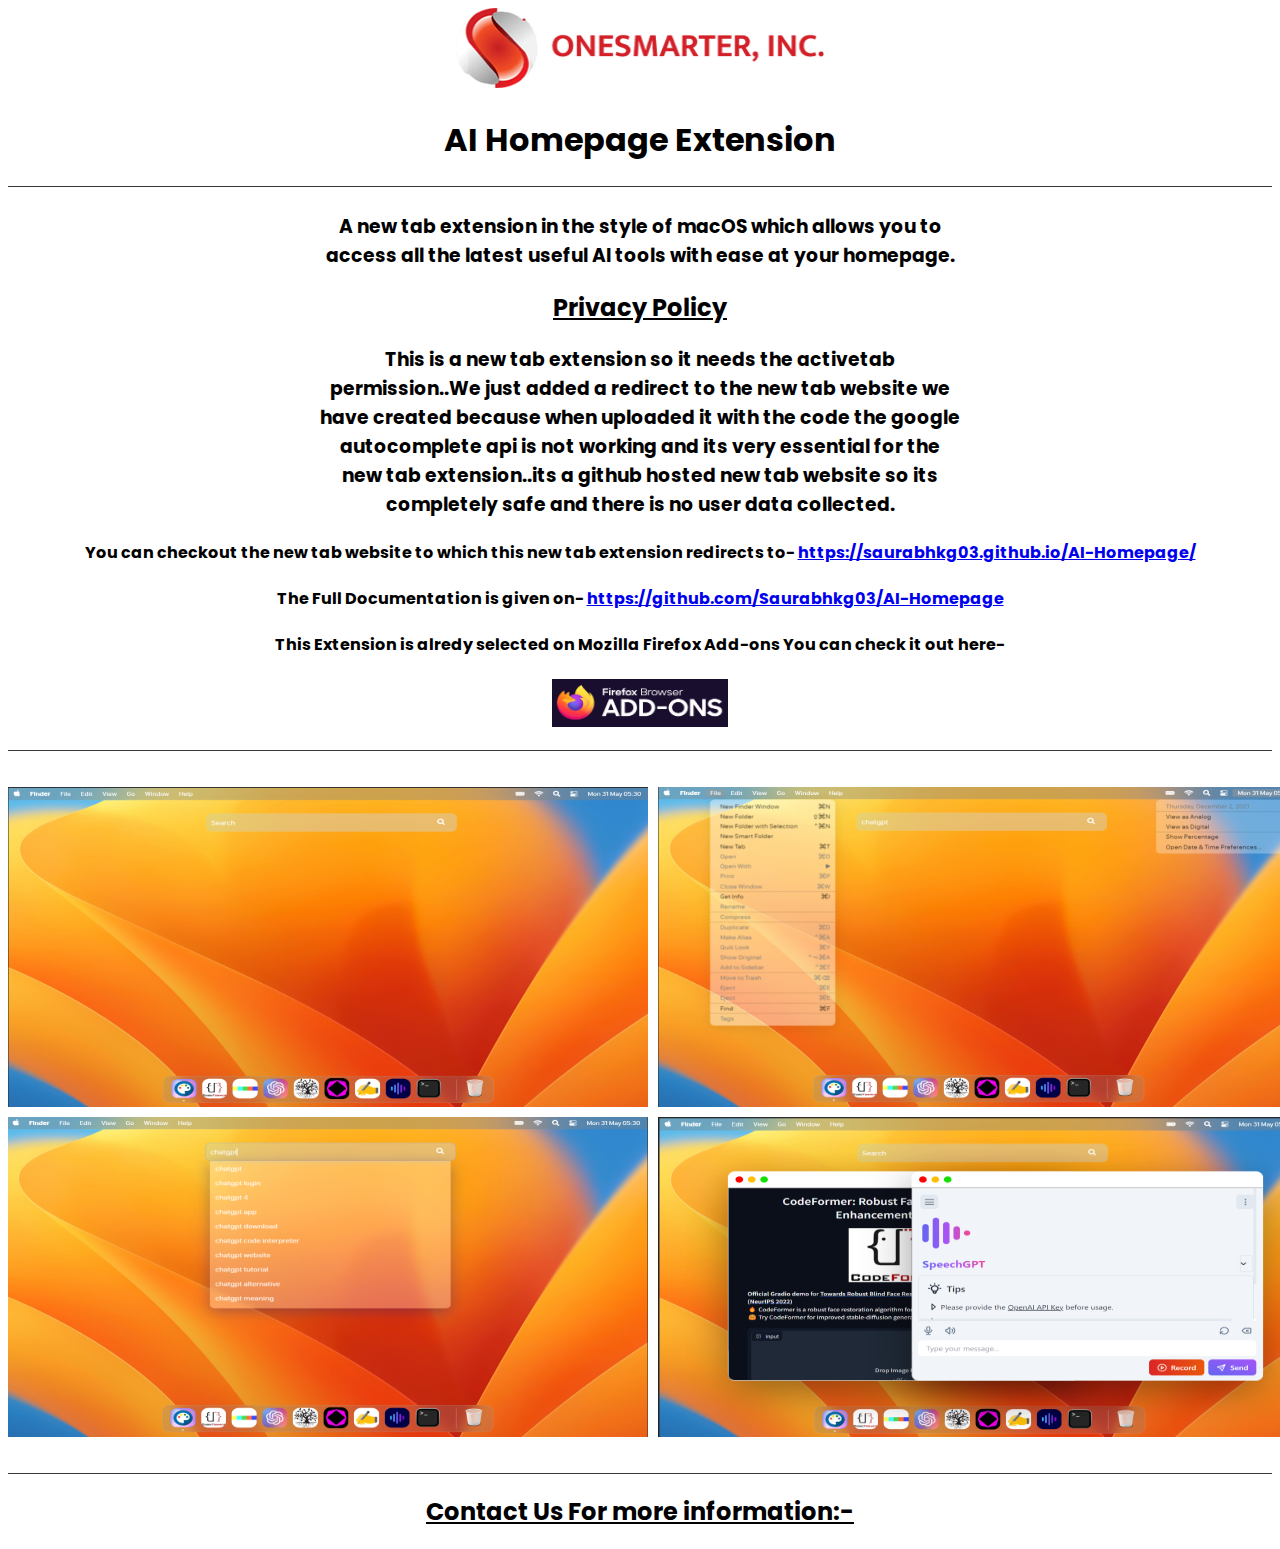
==== index.html @ 51d835a3 "Add files via upload" ====
<!DOCTYPE html>
<html lang="en">
<head>
    <meta charset="UTF-8">
    <meta name="viewport" content="width=device-width, initial-scale=1.0">
    <title>Privacy Policy</title>
    <link rel="stylesheet" href="styles.css">
    <link rel="preconnect" href="https://fonts.googleapis.com">
<link rel="preconnect" href="https://fonts.gstatic.com" crossorigin>
<link href="https://fonts.googleapis.com/css2?family=Playfair+Display&display=swap" rel="stylesheet">
<link rel="preconnect" href="https://fonts.googleapis.com">
<link rel="preconnect" href="https://fonts.gstatic.com" crossorigin>
<link href="https://fonts.googleapis.com/css2?family=Poppins:wght@200&display=swap" rel="stylesheet">
<link rel="shortcut icon" type="image/x-icon" href="logo).ico" />
</head>
<body>
    <div class="one">
        <img class="img2" src="logo (1).png" alt="">
        <h1>AI Homepage Extension</h1>
        <div class="line"></div>
        <br>
<h3>A new tab extension in the style of macOS which allows you to access all the latest useful AI tools with ease at your homepage.</h3>

<h2 class="bold">Privacy Policy</h2>
<h3>This is a new tab extension so it needs the activetab permission..We just added a redirect to the new tab website we have created because when uploaded it with the code the google autocomplete api is not working and its very essential for the new tab extension..its a github hosted new tab website so its completely safe and there is no user data collected.</h3> 
    <h4>You can checkout the new tab website to which this new tab extension redirects to- <a href="https://saurabhkg03.github.io/AI-Homepage/">https://saurabhkg03.github.io/AI-Homepage/</a></h4>
    <h4>The Full Documentation is given on- <a href="https://github.com/Saurabhkg03/AI-Homepage">https://github.com/Saurabhkg03/AI-Homepage</a></h4>
    </h3>
    <h4>This Extension is alredy selected on Mozilla Firefox Add-ons You can check it out here- </h4>
    <a href="https://addons.mozilla.org/en-US/firefox/addon/ai-homepage/"><img class="firefox" src="Screenshot (77).png" alt=""></a>
</div>
    <div class="line"></div>
    <br>
    <br>
    <div class="image-grid">
        <img class="photo" src="Screenshot (74).png" alt="Image 1">
        <img  class="photo" src="Screenshot (73).png" alt="Image 2">
        <img  class="photo" src="Screenshot (70).png" alt="Image 3">
        <img  class="photo" src="Screenshot (68).png" alt="Image 4">
      </div>
      <br>
      <br>
      <div class="line"></div>
      <h2 class="one bold">Contact Us For more information:-</h2>
      
</body>
</html>
---- styles.css ----
.one{
    text-align: center;
    font-family: 'Poppins', sans-serif;
    align-items: center;
        justify-content: center;
}

.body{
    
    font-family: 'Playfair Display', serif;
}

.one h3{
    width: 40rem;
    margin-left: ;
    margin: 0 auto;    
    display: flex;
  justify-content: center; /* Vertically center the element */
  align-items: center;
}

.img2{
    height: 5rem;
    width: 23rem;
}


.bold{
    font-weight: 1300;
    text-decoration: underline;
}

.line{
    background-color: rgb(54, 54, 54);
    height: 1px;
}

.image-grid {
    display: grid;
    grid-template-columns: 1fr 1fr;
    grid-gap: 10px;
    
  }
  
.photo{
    margin: 0 auto; 
    width: 40rem;
    height: 20rem;
}

.firefox{
    height: 3rem;
    width: 11rem;
    padding-bottom: 1rem;
}
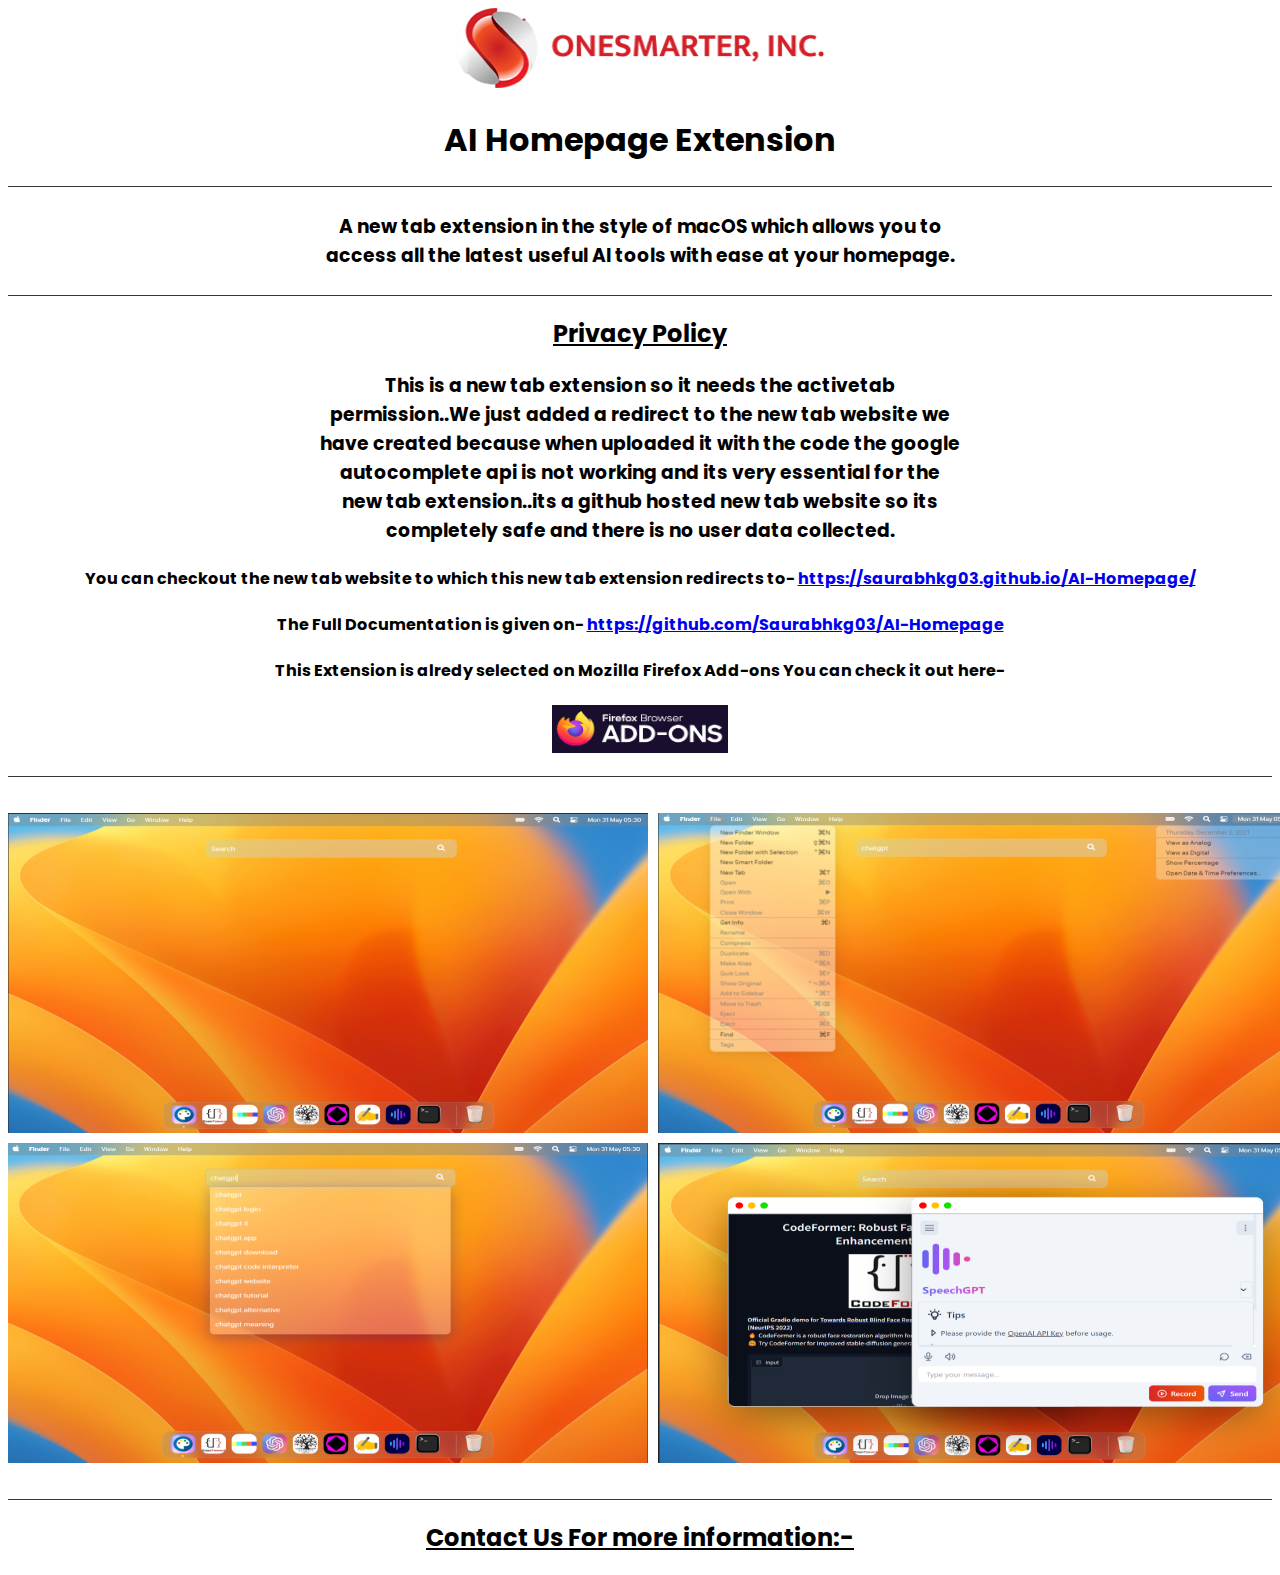
==== commit 95c3e13f: "Update index.html" ====
--- a/index.html
+++ b/index.html
@@ -20,7 +20,8 @@
         <div class="line"></div>
         <br>
 <h3>A new tab extension in the style of macOS which allows you to access all the latest useful AI tools with ease at your homepage.</h3>
-
+<br>
+<div class="line"></div>
 <h2 class="bold">Privacy Policy</h2>
 <h3>This is a new tab extension so it needs the activetab permission..We just added a redirect to the new tab website we have created because when uploaded it with the code the google autocomplete api is not working and its very essential for the new tab extension..its a github hosted new tab website so its completely safe and there is no user data collected.</h3> 
     <h4>You can checkout the new tab website to which this new tab extension redirects to- <a href="https://saurabhkg03.github.io/AI-Homepage/">https://saurabhkg03.github.io/AI-Homepage/</a></h4>
@@ -44,4 +45,4 @@
       <h2 class="one bold">Contact Us For more information:-</h2>
       
 </body>
-</html>+</html>
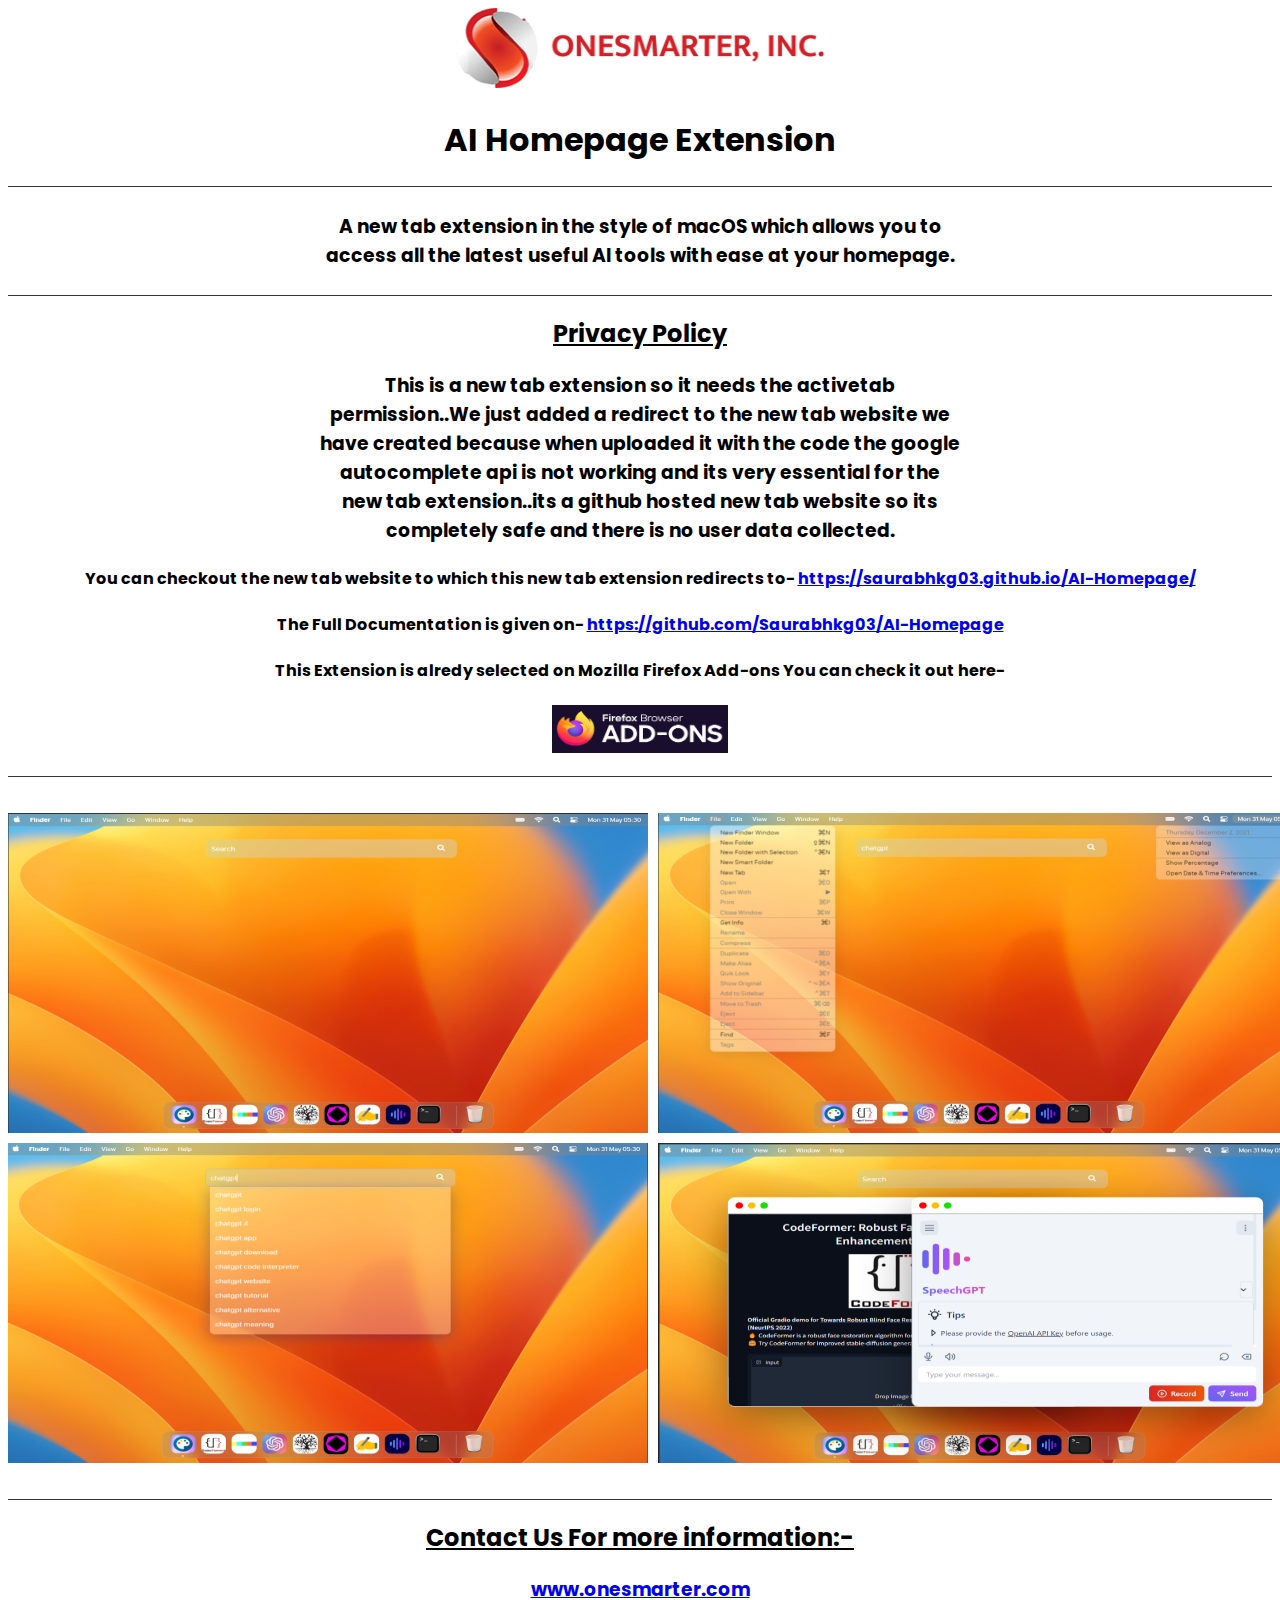
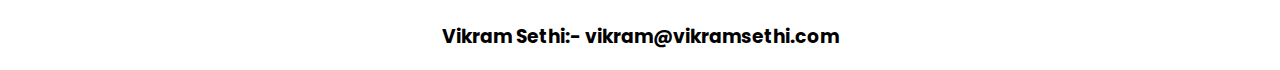
==== commit 1a06c899: "Update index.html" ====
--- a/index.html
+++ b/index.html
@@ -44,5 +44,8 @@
       <div class="line"></div>
       <h2 class="one bold">Contact Us For more information:-</h2>
       
+      <a href="https://www.onesmarter.com/" class="one"><h3>www.onesmarter.com</h3></a>
+
+      <h3 class="one">Vikram Sethi:- vikram@vikramsethi.com</h3>
 </body>
 </html>
--- a/styles.css
+++ b/styles.css
@@ -52,4 +52,26 @@
     height: 3rem;
     width: 11rem;
     padding-bottom: 1rem;
-}+}
+
+@media only screen and (max-width: 600px) {
+    
+.one{
+    font-size: 0.7rem;
+}
+
+
+    .image-grid{
+        display: block;
+    }
+
+.photo{
+    width: 100vw;
+    height: 15rem;
+}
+
+.one h3{
+    width: 100vw;
+}
+
+  }
